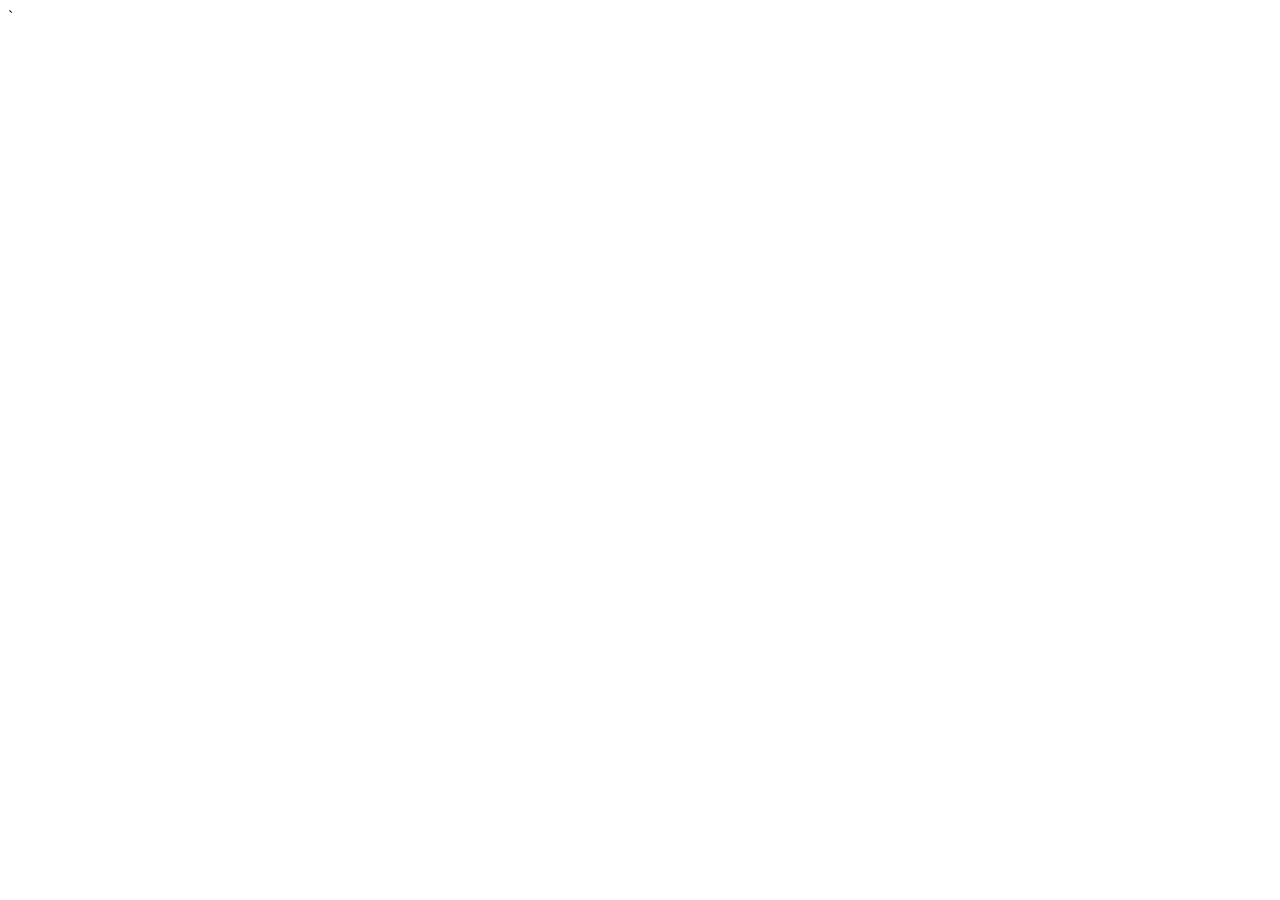
==== index.html @ bffb6b08 "first commit" ====
<!DOCTYPE html>
<html lang="en">
<head>
    <meta charset="UTF-8">
    <meta name="viewport" content="width=device-width, initial-scale=1.0">
    <title>Document</title>
</head>
<body>
    
</body>
</html>`
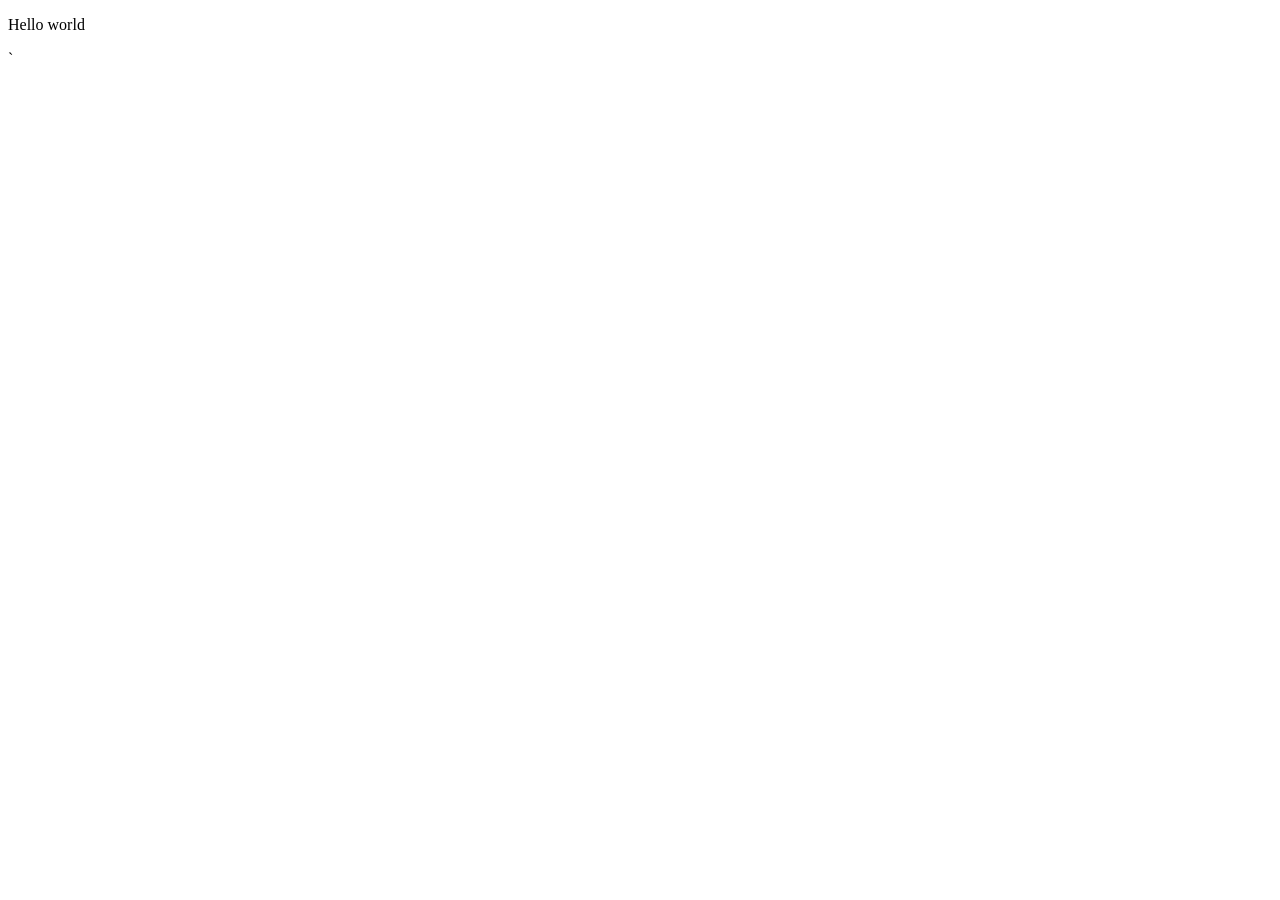
==== commit 40eeb7eb: "tag p" ====
--- a/index.html
+++ b/index.html
@@ -6,6 +6,6 @@
     <title>Document</title>
 </head>
 <body>
-    
+    <p>Hello world</p>
 </body>
 </html>`    
